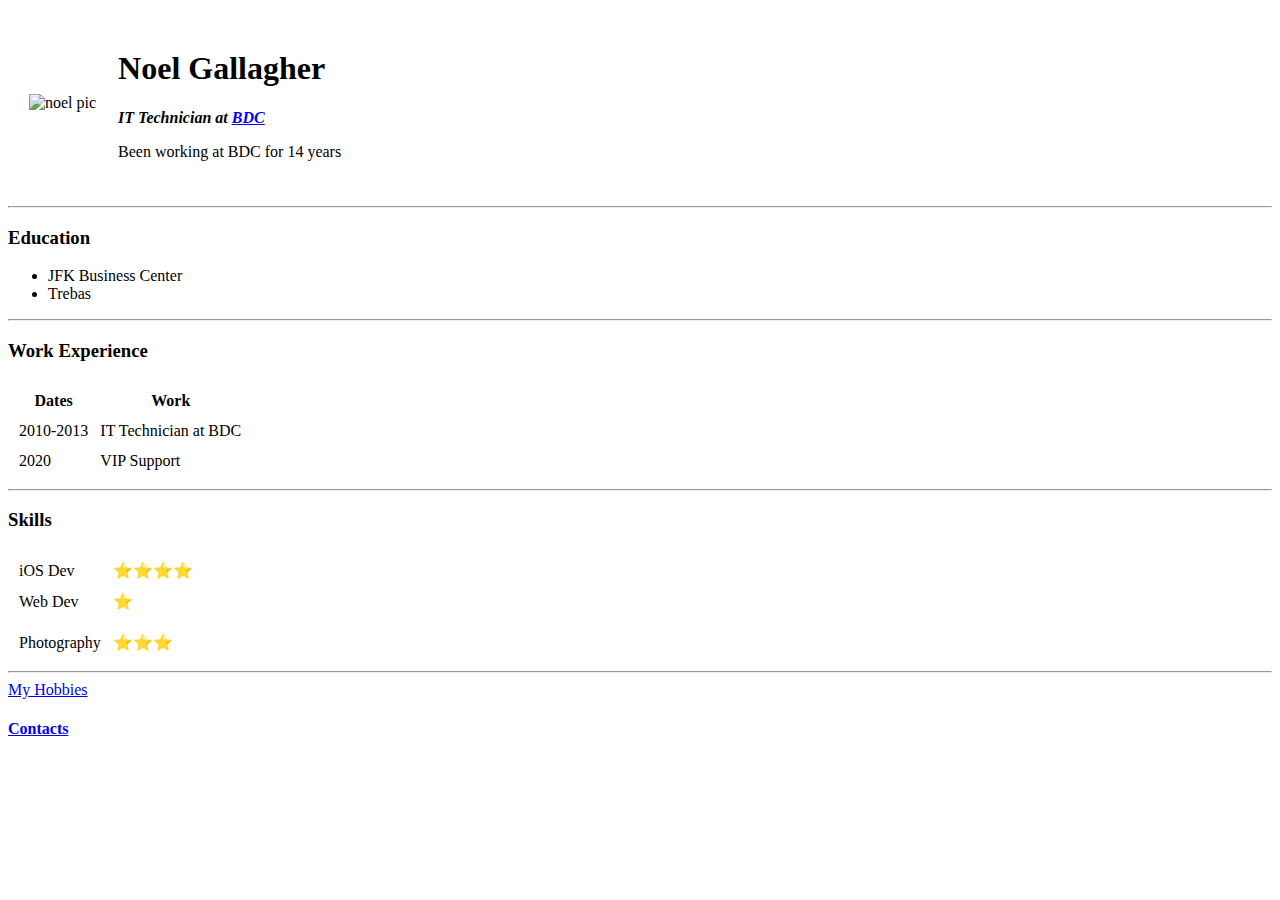
==== index.html @ 20acf061 "Added intitial CV website files" ====
<!DOCTYPE html>
<html lang="en" dir="ltr">

<head>
  <meta charset="utf-8">
  <title>JM's personal site</title>
</head>

<body>
  <table cellspacing=20>
    <tr>
      <td>
        <img src="images/noel.png" alt="noel pic" />
      </td>
      <td>
        <h1>Noel Gallagher</h1>
        <p><em><strong>IT Technician at <a href="https://www.bdc.ca/en">BDC</a> </strong>

          </em>
        </p>
        Been working at BDC for 14 years
        </p>
      </td>
    </tr>
  </table>


  <hr>
  <h3><strong>Education</strong></h3>

  <ul>

    <li>

      JFK Business Center</li>
    <li>Trebas</li>
  </ul>
  <hr>
  <h3>Work Experience</h3>


  <table cellspacing=10>
    <thead>
      <tr>
        <th>
          Dates
        </th>
        <th>
          Work
        </th>
      </tr>

    </thead>
    <tbod>

    </tbod>
    <tfoot>

    </tfoot>
    <tr>
      <td>2010-2013

      </td>
      <td>IT Technician at BDC</td>
    </tr>
    <tr>
      <td>
        2020
      </td>
      <td>
        VIP Support
      </td>
    </tr>
  </table>
<hr>

  <h3><strong>Skills</strong></h3>

<table cellspacing=10>
  <tr>
    <td>
      iOS Dev
    </td>
    <td>
      ⭐️⭐️⭐️⭐️
    </td>
    <tr>
    <td>
      Web Dev
    </td>

    <td>
      ⭐️
    </td>
    <tr>

    </tr>
    <td>
      Photography
    </td>
    <td>
      ⭐️⭐️⭐️
    </td>
  </tr>
</table>


  <hr>
  <a href="hobbies.html">My Hobbies</a>
  <h4><strong></strong><a href="contacts.html">Contacts</a></strong /</h4>


</html>
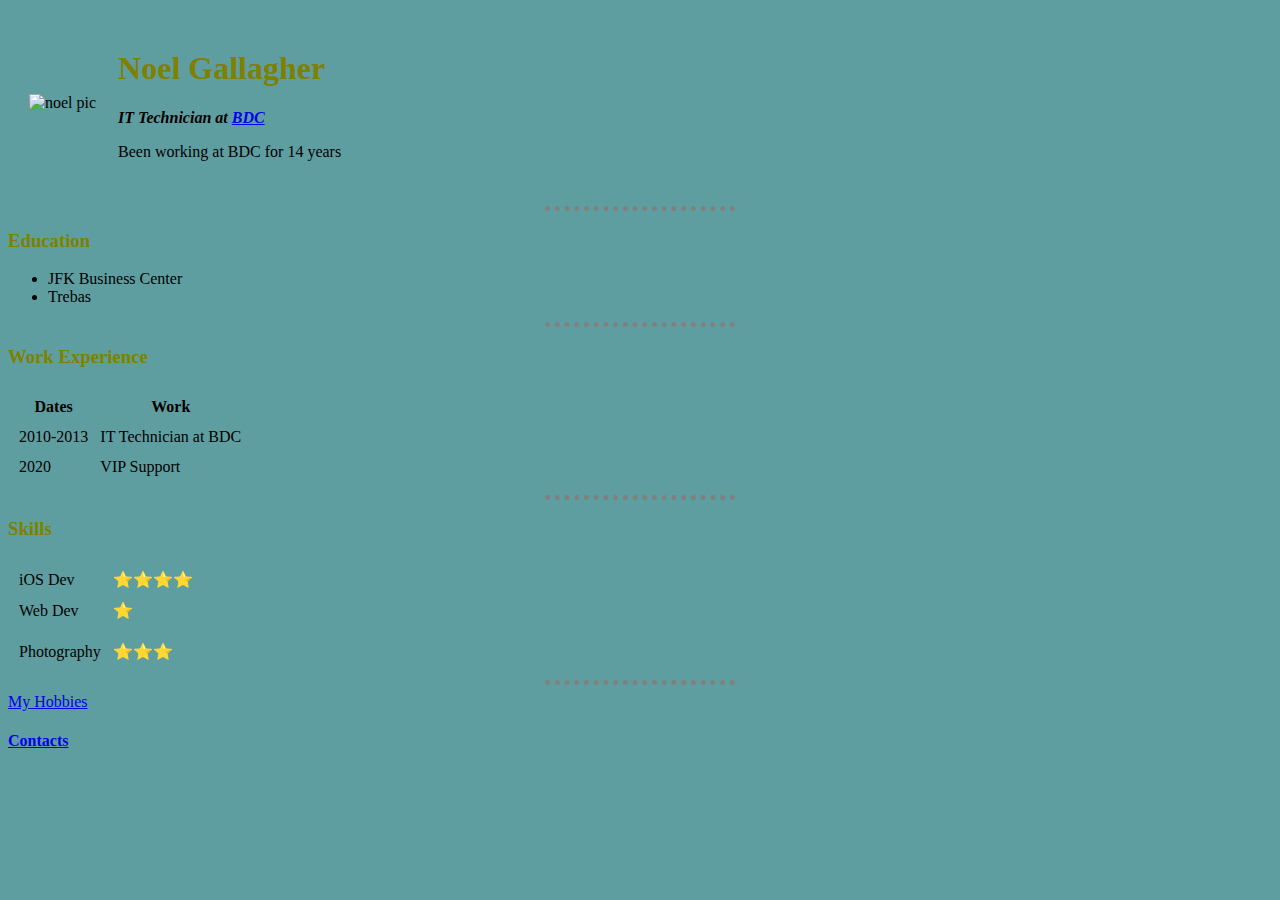
==== commit c7a9daea: "Add files via upload" ====
--- a/index.html
+++ b/index.html
@@ -4,6 +4,7 @@
 <head>
   <meta charset="utf-8">
   <title>JM's personal site</title>
+  <link rel="stylesheet" href="css/Styles.css">
 </head>
 
 <body>
@@ -72,26 +73,26 @@
       </td>
     </tr>
   </table>
-<hr>
+  <hr>
 
   <h3><strong>Skills</strong></h3>
 
-<table cellspacing=10>
-  <tr>
-    <td>
-      iOS Dev
-    </td>
-    <td>
-      ⭐️⭐️⭐️⭐️
-    </td>
+  <table cellspacing=10>
     <tr>
-    <td>
-      Web Dev
-    </td>
+      <td>
+        iOS Dev
+      </td>
+      <td>
+        ⭐️⭐️⭐️⭐️
+      </td>
+    <tr>
+      <td>
+        Web Dev
+      </td>
 
-    <td>
-      ⭐️
-    </td>
+      <td>
+        ⭐️
+      </td>
     <tr>
 
     </tr>
@@ -101,8 +102,8 @@
     <td>
       ⭐️⭐️⭐️
     </td>
-  </tr>
-</table>
+    </tr>
+  </table>
 
 
   <hr>
--- a/css/Styles.css
+++ b/css/Styles.css
@@ -0,0 +1,22 @@
+body {
+  background-color: cadetblue;
+
+}
+
+hr {
+  background-color: cadetblue;
+  border-style: none;
+  border-top-style: dotted;
+
+
+  border-width: 5px;
+  border-color: grey;
+
+  width: 15%;
+}
+h1{
+  color: olive;
+}
+h3{
+  color: olive;
+}
